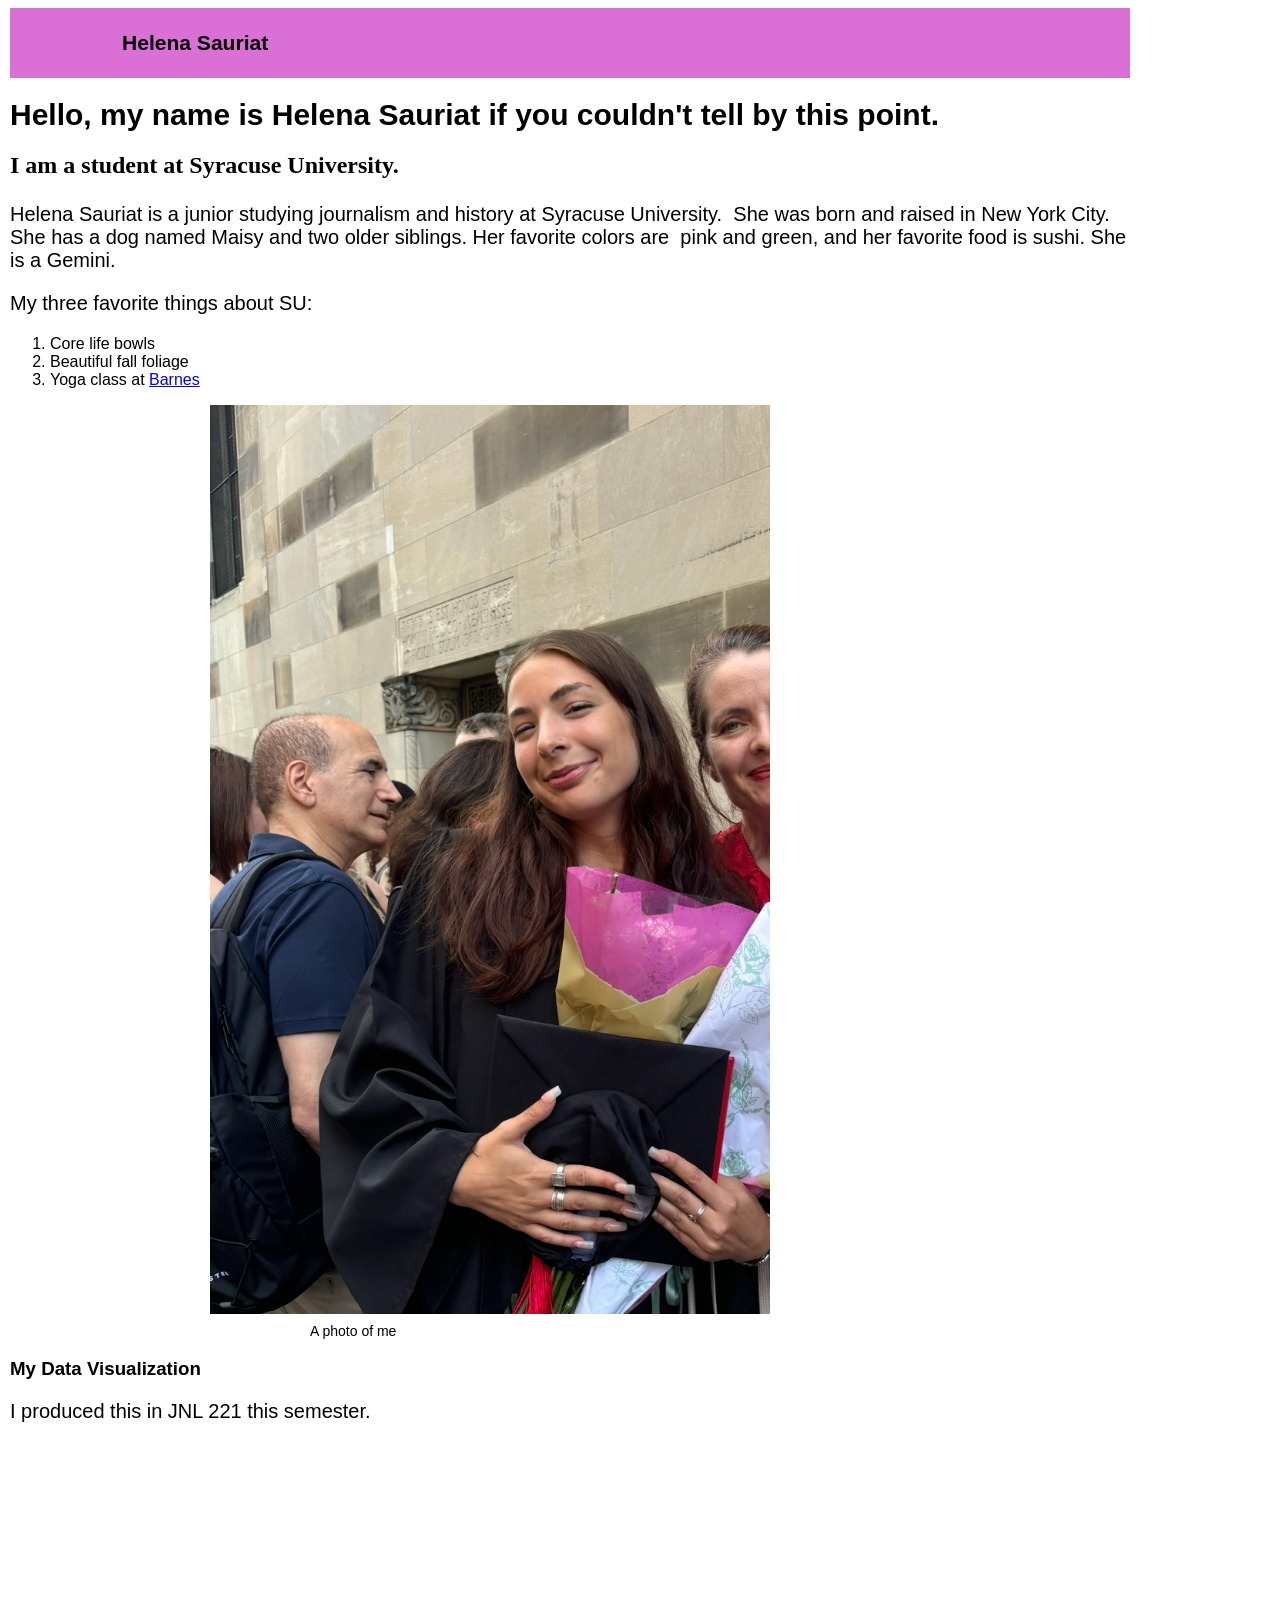
==== index.html @ 8b68f7b9 "Add files via upload" ====
<!doctype html>
<html lang="en">
  <head>
    <meta charset="utf-8">

    <meta name="viewport" content="width=device-width, initial-scale=1">

    <link rel="stylesheet" href="main.css">

    <title>Helena Sauriat - JNL 221 - Portfolio</title>
  </head>
  <body>

    <div class="container">

      <div class="row">

        <header class="col bg-secondary text-white p-2 mb-4">
          <h3>Helena Sauriat</h3>
        </header>

      </div>

      <div class="row">

        <div class="col-lg-7">

          <h1>Hello, my name is Helena Sauriat if you couldn't tell by this point.</h1>

          <h2>I am a student at Syracuse University.</h2>
          <p>Helena Sauriat is a junior studying journalism and history at Syracuse University.  She was born and raised in New York City. She has a dog named Maisy and two older siblings. Her favorite colors are  pink and green, and her favorite food is sushi. She is a Gemini.</p>

          <p>My three favorite things about SU:</p>
         
          <ol>
              <li> Core life bowls </li>
              <li> Beautiful fall foliage</li>
              <li> Yoga class at <a href="https://experience.syracuse.edu/bewell/">Barnes</a></li>
        </ol>

        <img src="View recent photos.png">

        <div class="caption">A photo of me</div>
        <h3> My Data Visualization </h3>

        <p> I produced this in JNL 221 this semester.</p>

        <iframe title="Harris wins New York State" aria-label="Choropleth map" id="datawrapper-chart-yyZNh" src="https://datawrapper.dwcdn.net/yyZNh/2/" scrolling="no" frameborder="0" style="width: 0; min-width: 100% !important; border: none;" height="573" data-external="1"></iframe><script type="text/javascript">(function(){function e(){window.addEventListener(`message`,function(e){if(e.data[`datawrapper-height`]!==void 0){var t=document.querySelectorAll(`iframe`);for(var n in e.data[`datawrapper-height`])for(var r=0,i;i=t[r];r++)if(i.contentWindow===e.source){var a=e.data[`datawrapper-height`][n]+`px`;i.style.height=a}}})}e()})();</script>

        </div>

      </div>

    <!-- Bootstrap Bundle with Popper -->
    <script src="https://cdn.jsdelivr.net/npm/bootstrap@5.0.2/dist/js/bootstrap.bundle.min.js" integrity="sha384-MrcW6ZMFYlzcLA8Nl+NtUVF0sA7MsXsP1UyJoMp4YLEuNSfAP+JcXn/tWtIaxVXM" crossorigin="anonymous"></script>

  </body>
</html>
---- main.css ----
body {
  font-family: Arial, sans-serif;
  max-width: 70rem;
  margin-left: 10px;
  margin-right: 1opx;
}

header {
  background-color: orchid;
  font-size: 18px;
  padding-top: 2px;
  padding-bottom: 2px;
  padding-left: 10%;
  padding-right: 10%;
  margin-bottom: 15px;
}

img {
  width: 50%;
  margin-left: 200px;
}

.caption {
  font-size: 14px;
  margin-left: 300px;
  margin-right: 0px;
  margin-top: 5px
}

h1 {
  font-style: bold;
  font-size: 30px;
}

h2 {
  font-size: 24px;
  margin-bottom: 1.5rem;
  font-family: times new roman;
}

p {
  font-size: 20px;
}

.otherimg {
  max-width: 50rem;
  margin-left: auto;
  margin-right: auto;
  margin-top: 30px;
  margin-bottom: 30px;
}
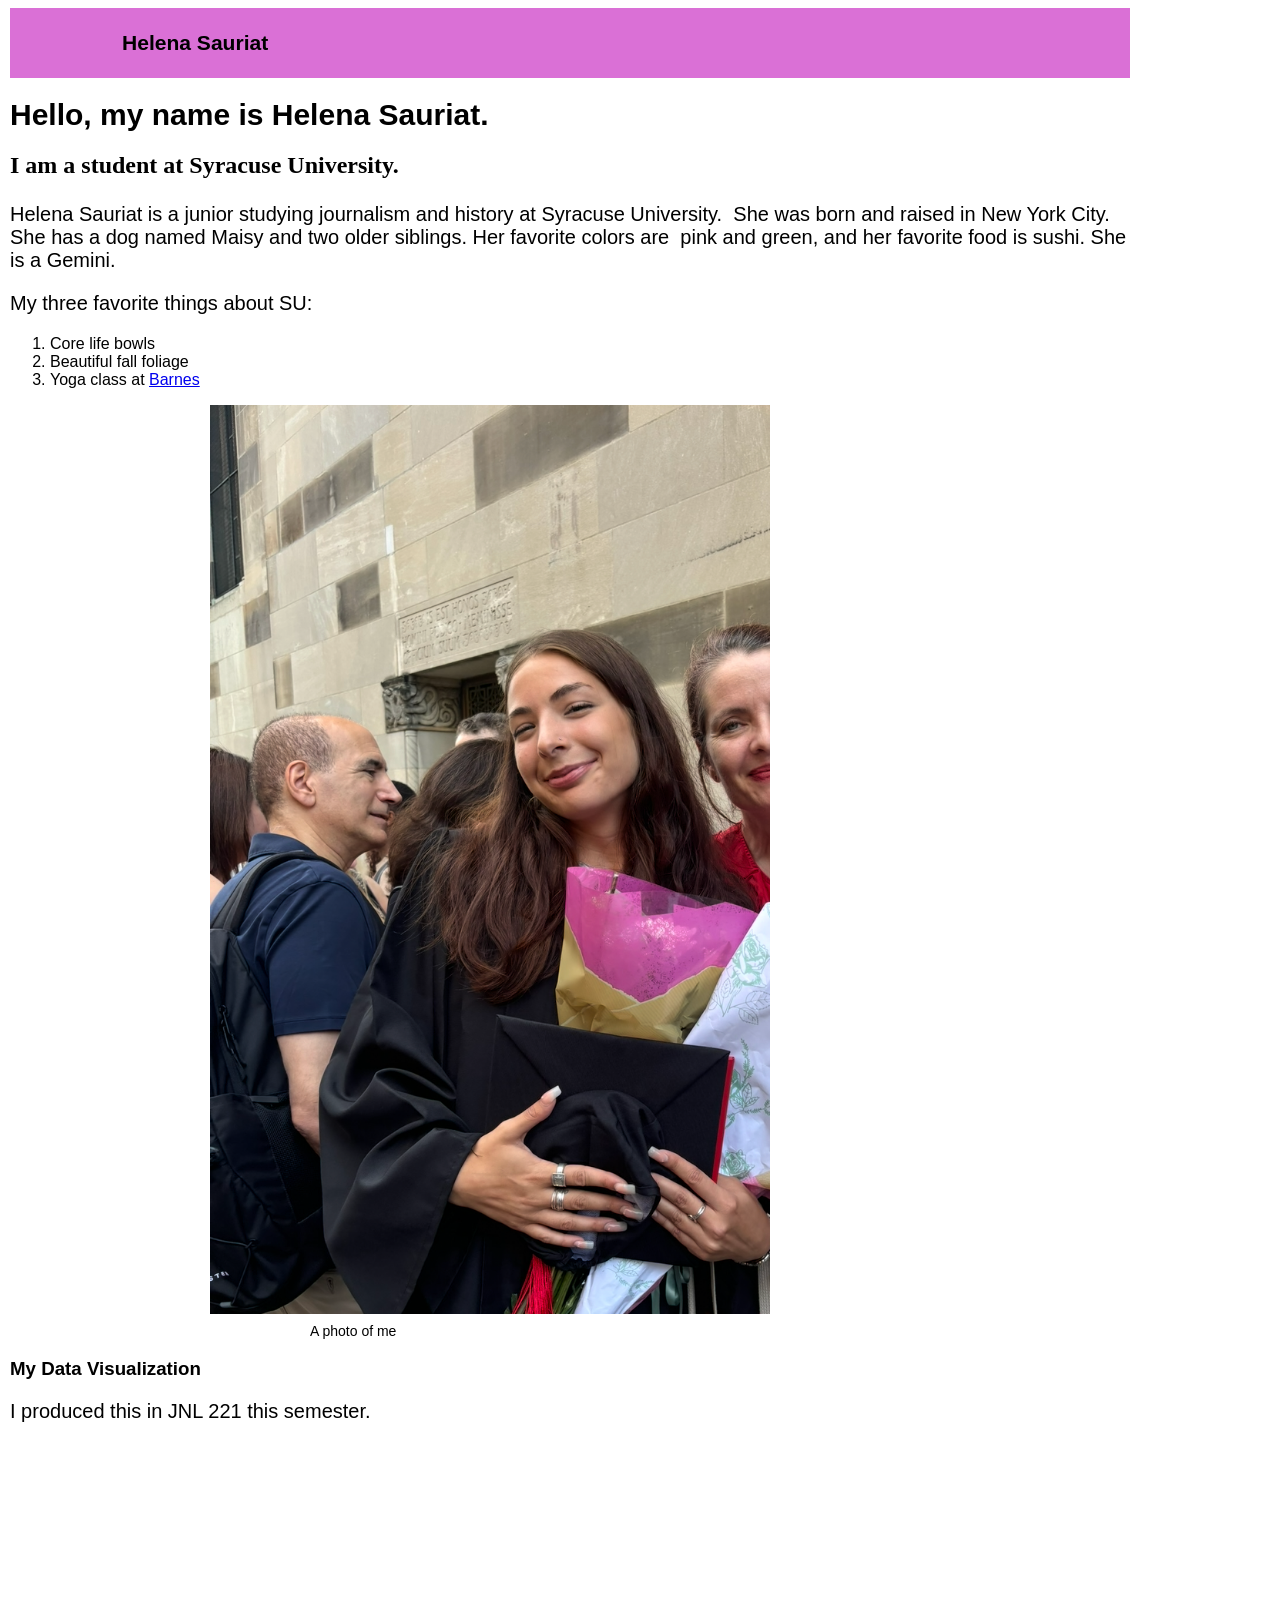
==== commit 332d625e: "Add files via upload" ====
--- a/index.html
+++ b/index.html
@@ -25,7 +25,7 @@
 
         <div class="col-lg-7">
 
-          <h1>Hello, my name is Helena Sauriat if you couldn't tell by this point.</h1>
+          <h1>Hello, my name is Helena Sauriat.</h1>
 
           <h2>I am a student at Syracuse University.</h2>
           <p>Helena Sauriat is a junior studying journalism and history at Syracuse University.  She was born and raised in New York City. She has a dog named Maisy and two older siblings. Her favorite colors are  pink and green, and her favorite food is sushi. She is a Gemini.</p>
